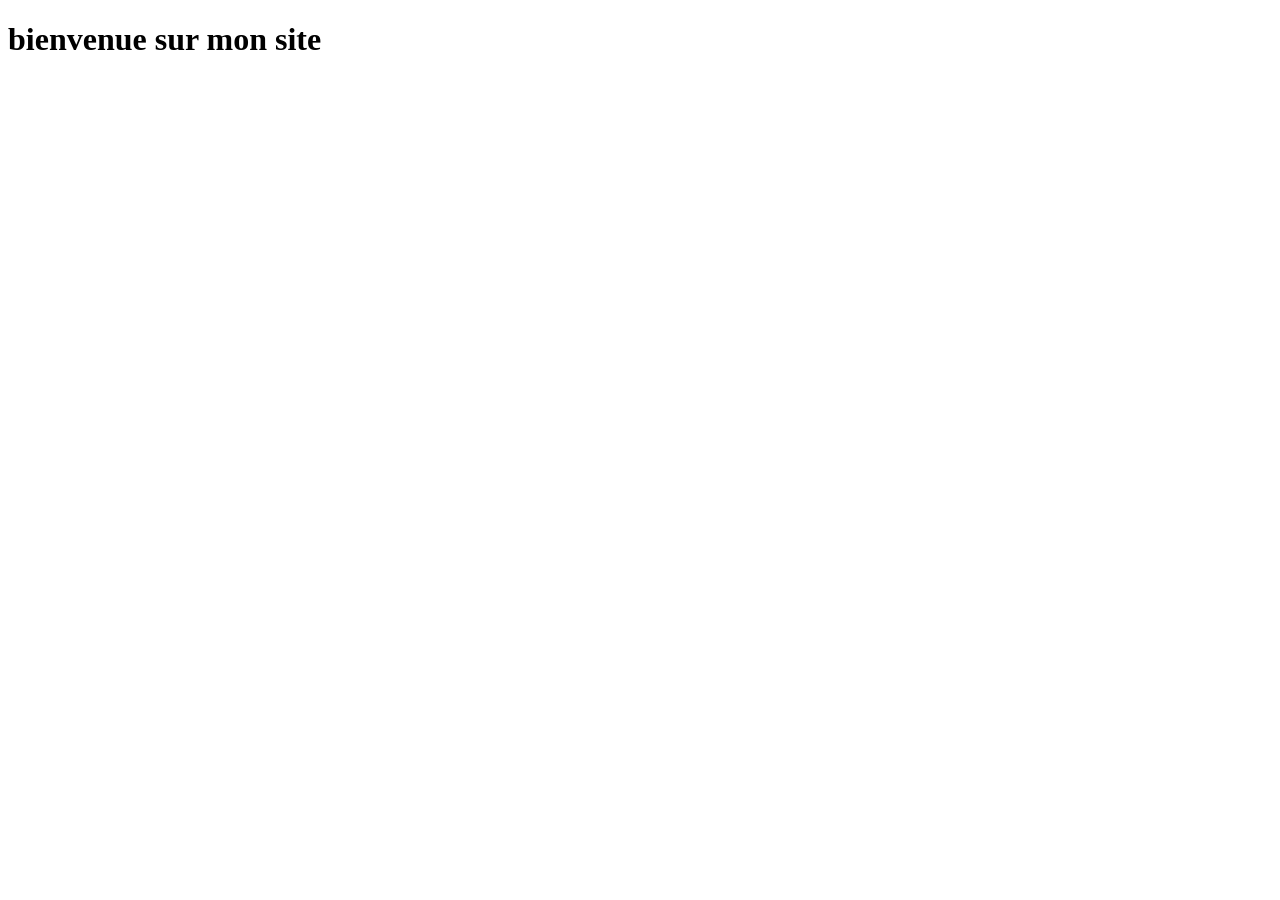
==== index.html @ b1b41239 "ajout formulaire" ====
<!DOCTYPE html>
<html lang="en">
<head>
    <meta charset="UTF-8">
    <meta name="viewport" content="width=device-width, initial-scale=1.0">
    <title>Document</title>
</head>
<body>
    <main>
        <h1>
            bienvenue sur mon site
        </h1>
    </main>
</body>
</html>
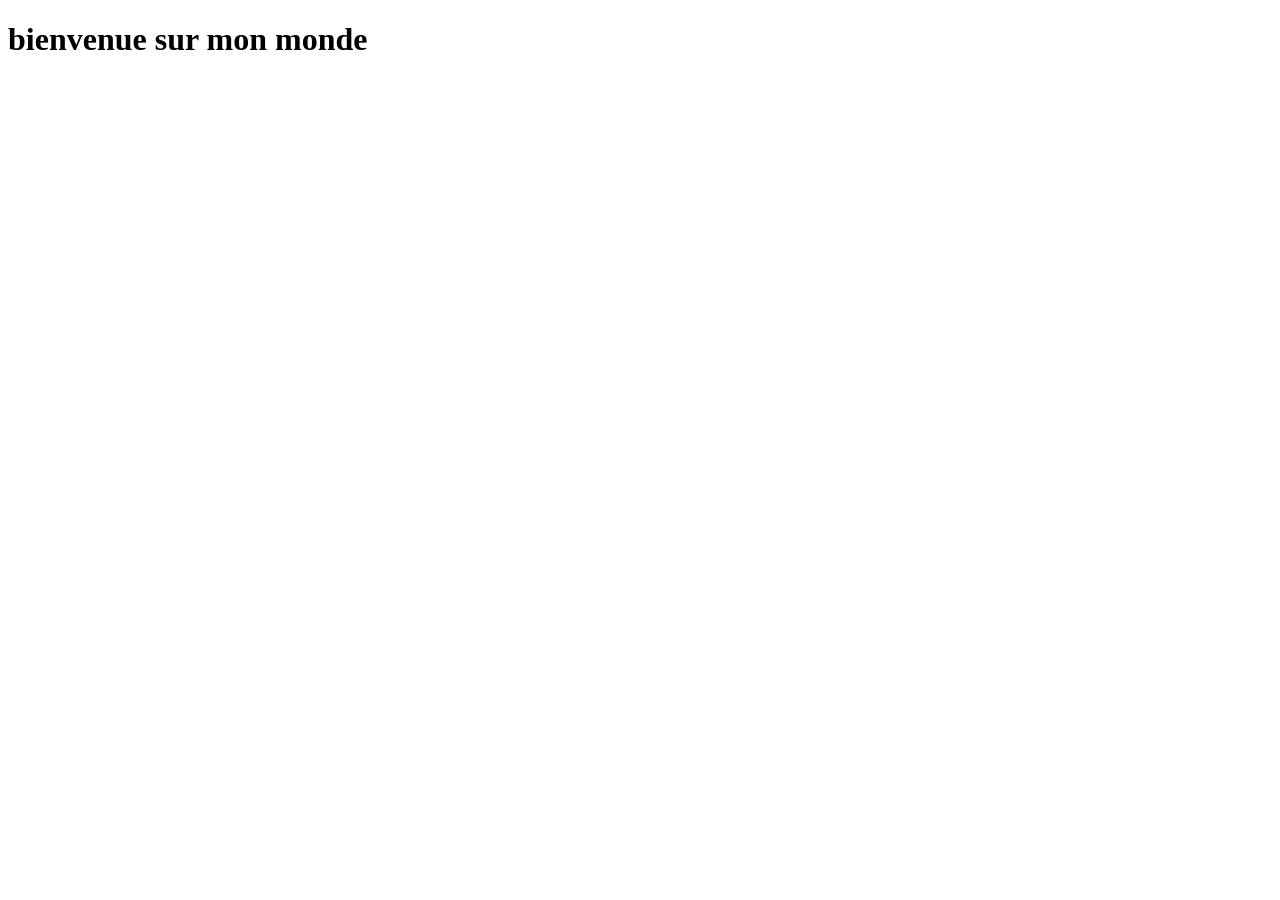
==== commit 7912ffc8: "modification h1" ====
--- a/index.html
+++ b/index.html
@@ -8,8 +8,8 @@
 <body>
     <main>
         <h1>
-            bienvenue sur mon site
+            bienvenue sur mon monde
         </h1>
     </main>
 </body>
-</html>+</html>
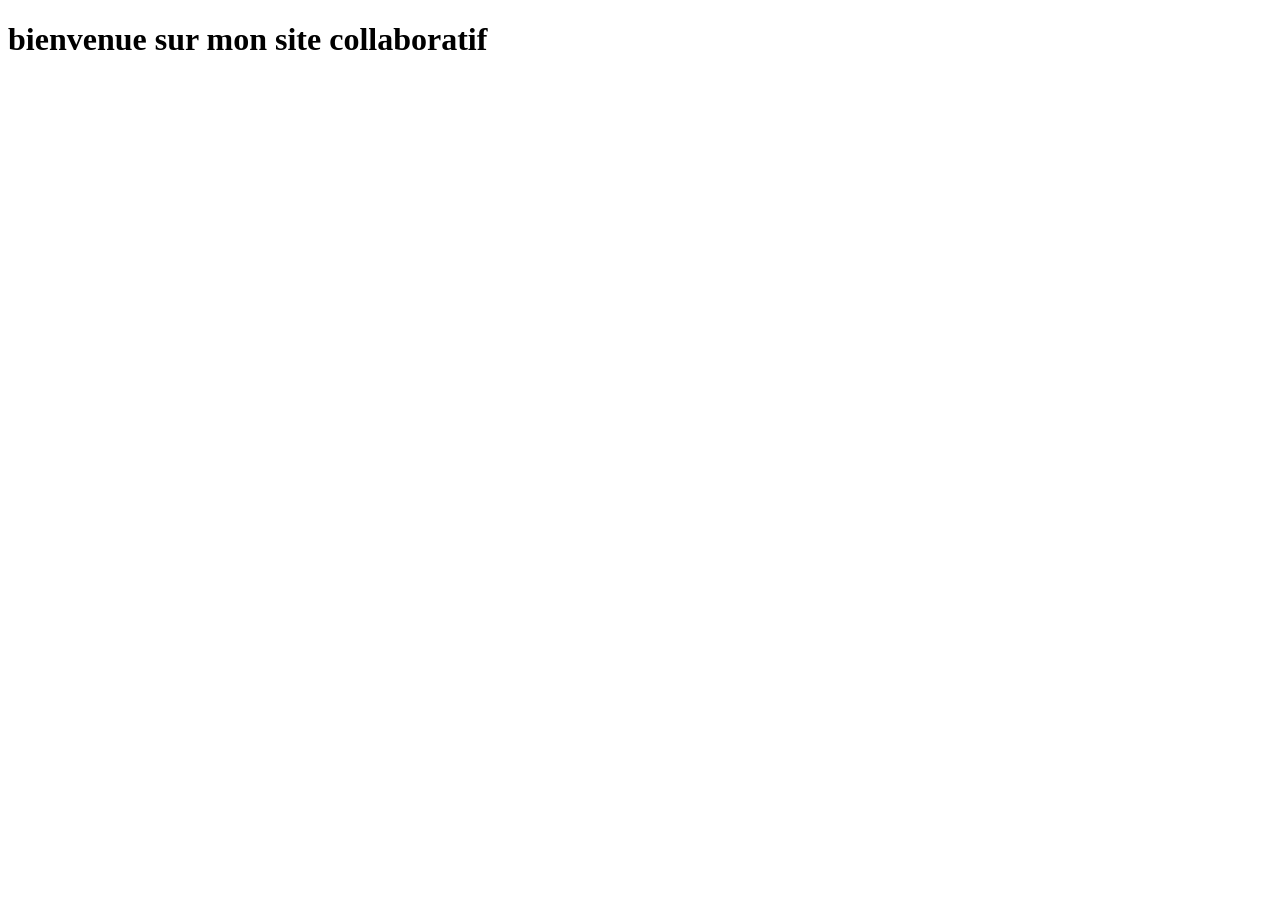
==== commit d6ed8fcf: "feat/modificatication h1" ====
--- a/index.html
+++ b/index.html
@@ -8,7 +8,7 @@
 <body>
     <main>
         <h1>
-            bienvenue sur mon monde
+            bienvenue sur mon site collaboratif
         </h1>
     </main>
 </body>
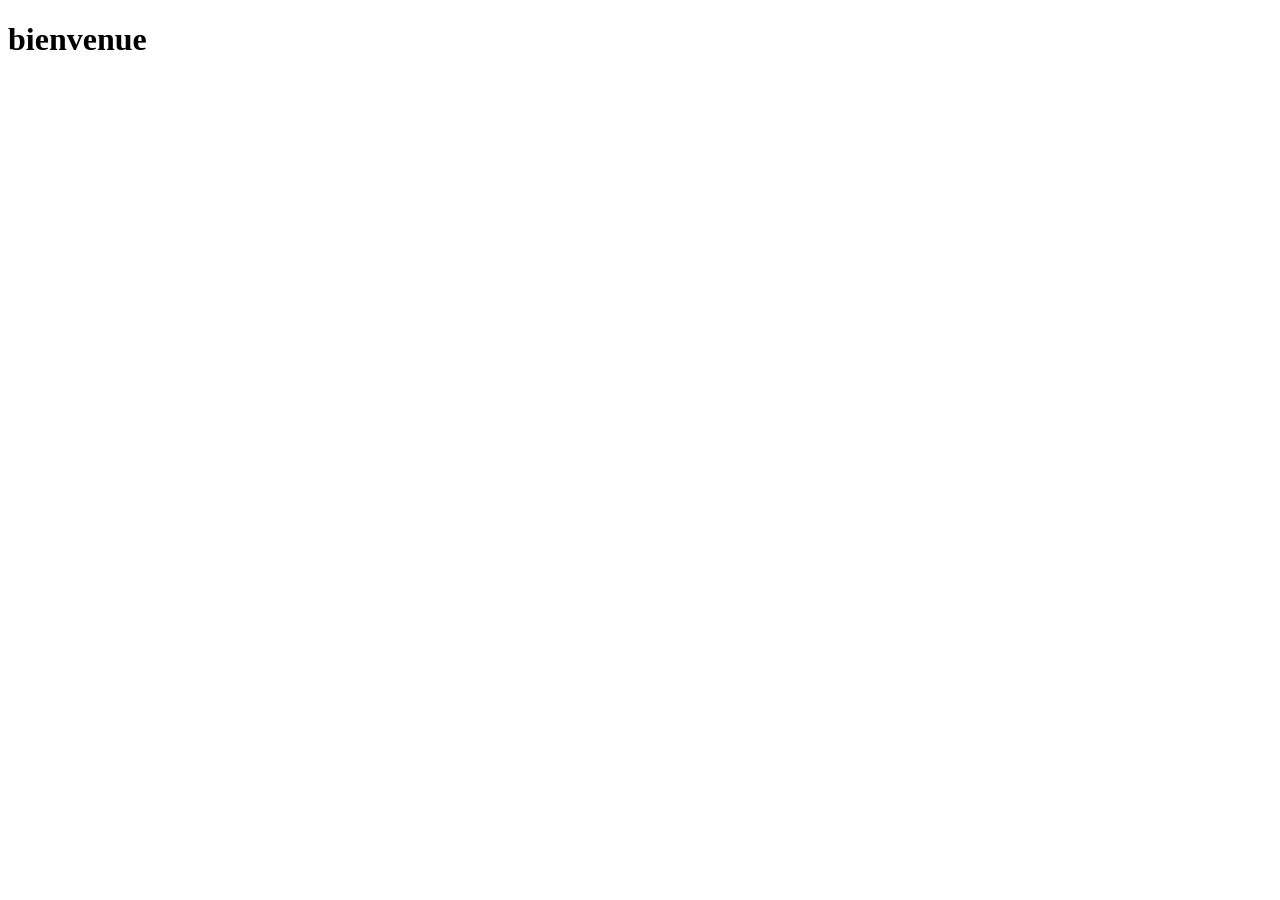
==== commit 3bfb34e9: "modification h1 dans footer" ====
--- a/index.html
+++ b/index.html
@@ -8,7 +8,7 @@
 <body>
     <main>
         <h1>
-            bienvenue sur mon site collaboratif
+            bienvenue
         </h1>
     </main>
 </body>
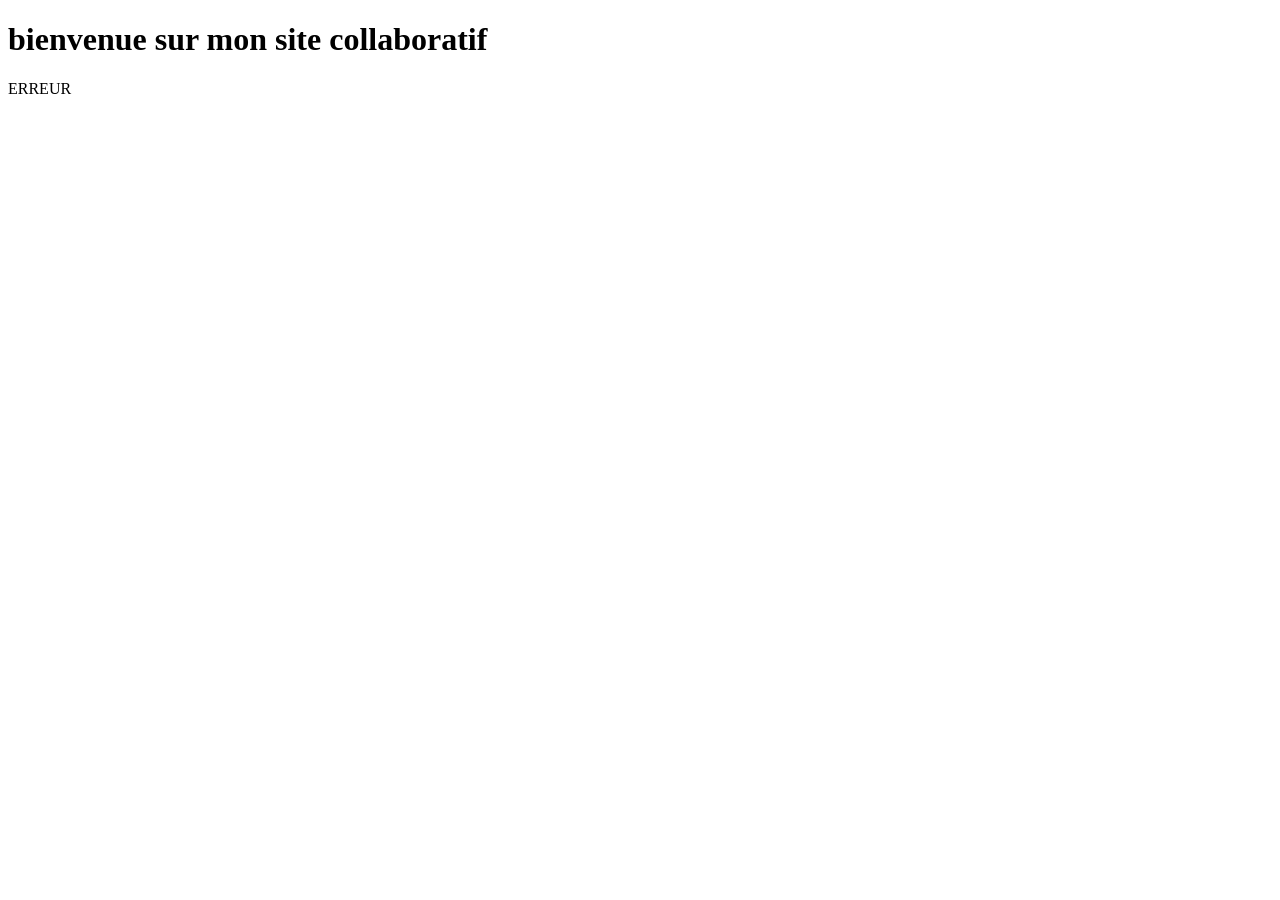
==== commit e27baa2e: "ajout errone" ====
--- a/index.html
+++ b/index.html
@@ -8,8 +8,9 @@
 <body>
     <main>
         <h1>
-            bienvenue
+            bienvenue sur mon site collaboratif
         </h1>
     </main>
 </body>
 </html>
+ERREUR
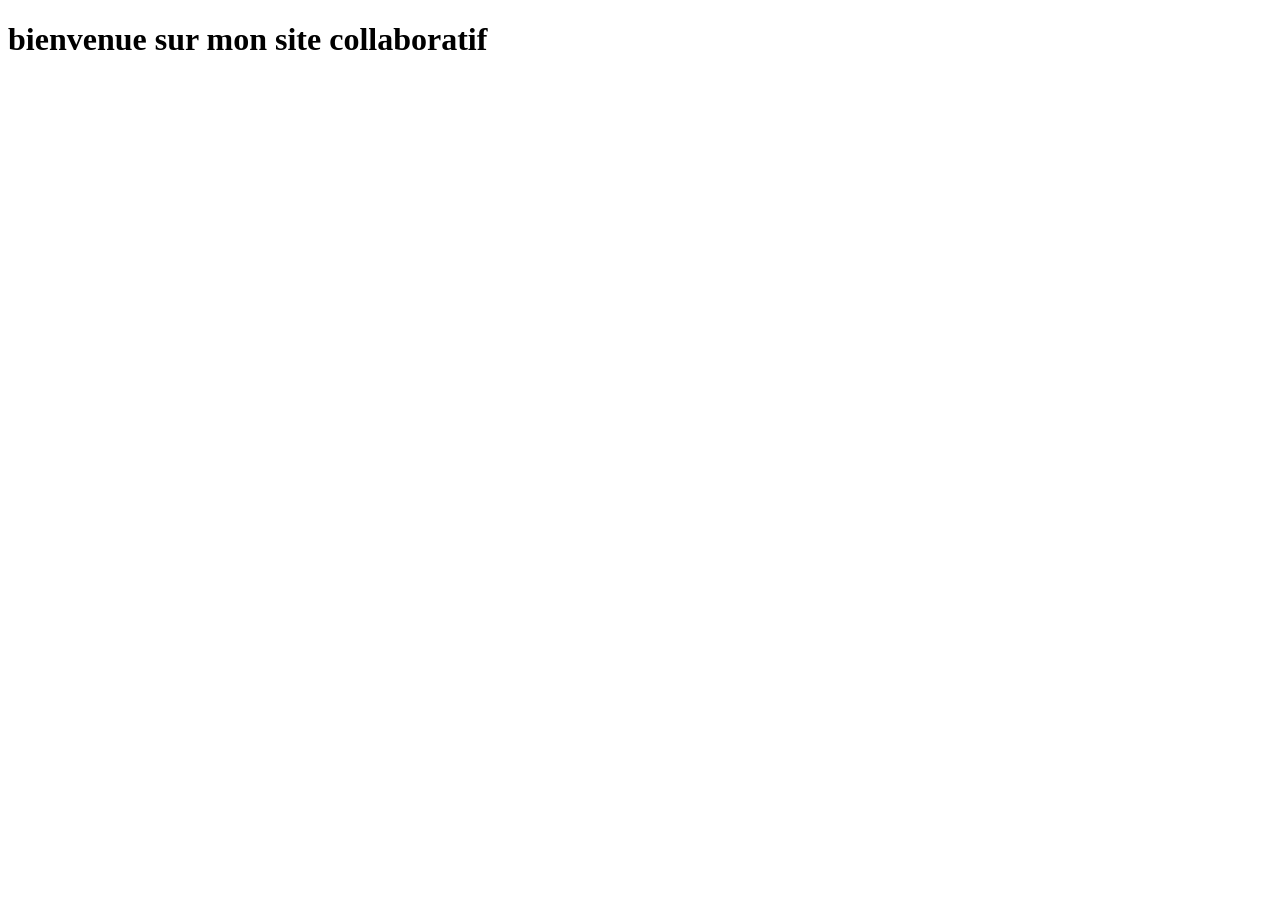
==== commit 1288b2f2: "Revert "ajout errone" This reverts commit e23baa2e1ad68aa09ef33567e2d31918d38743b5." ====
--- a/index.html
+++ b/index.html
@@ -13,4 +13,3 @@
     </main>
 </body>
 </html>
-ERREUR
